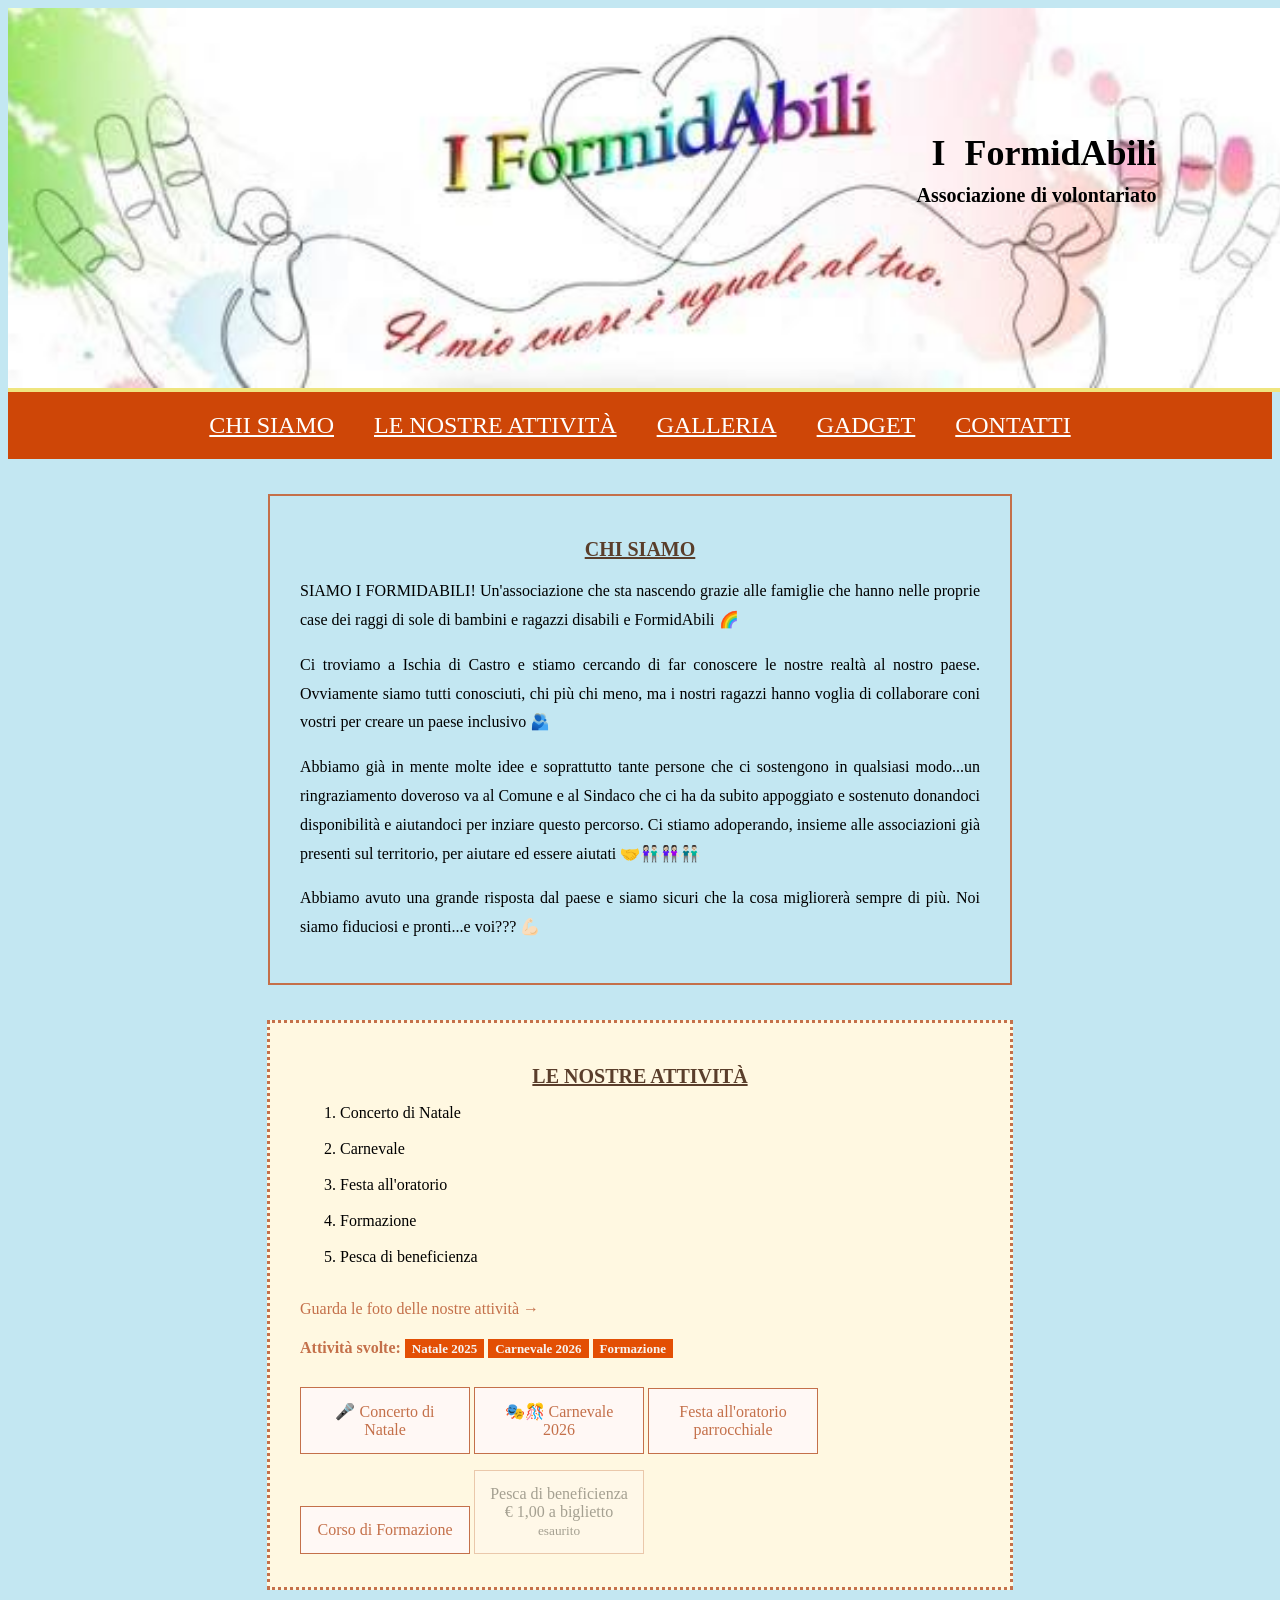
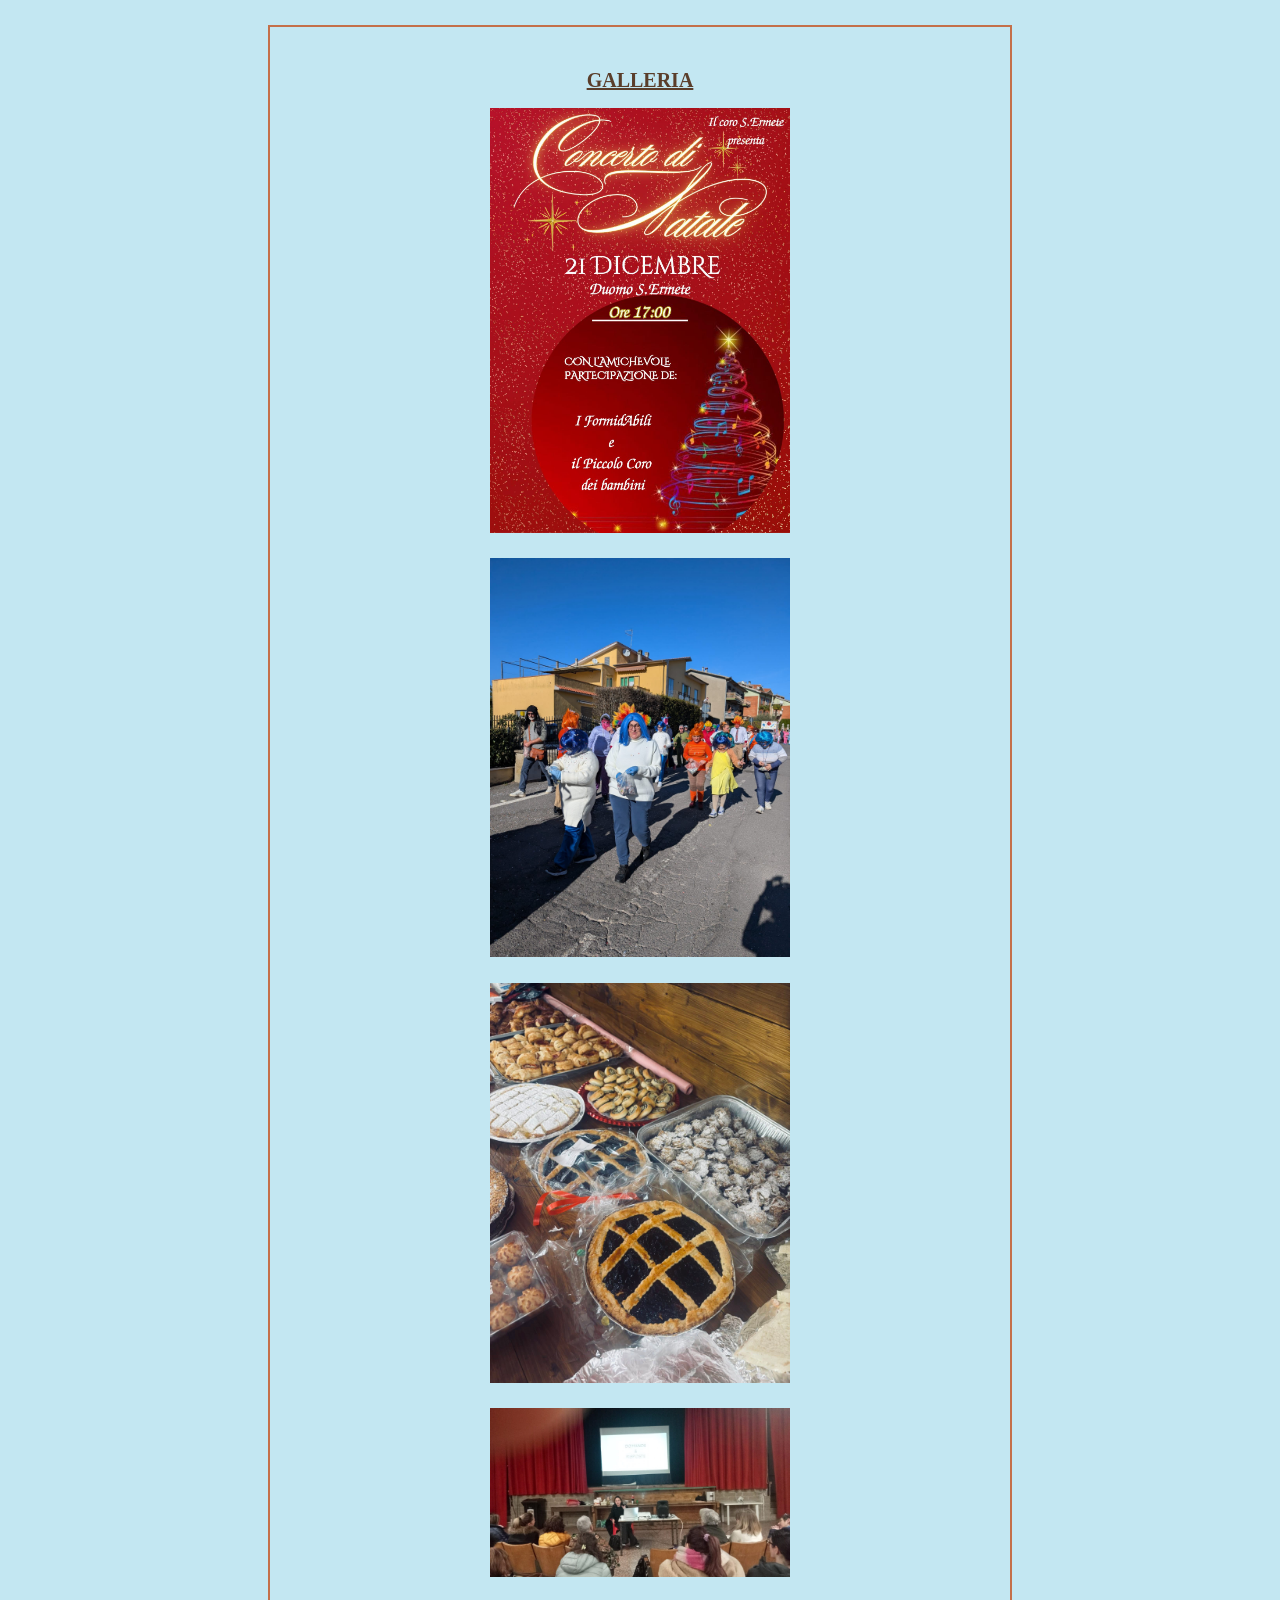
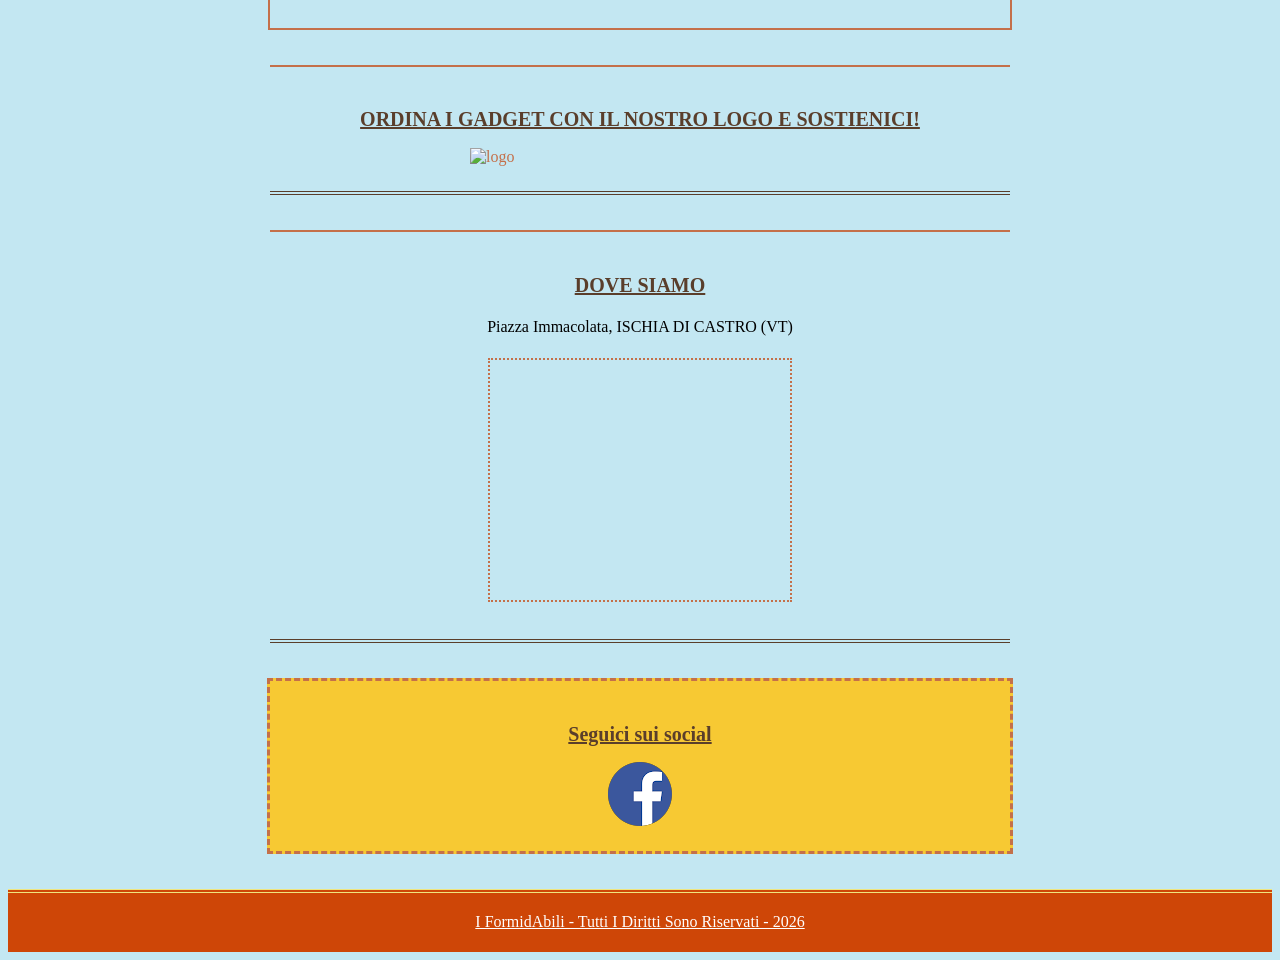
==== index.html @ ad5af563 "Rename 01-FORMIDABILI.html to index.html" ====
<!DOCTYPE html>
<html lang="it">
<head>
<meta charset="UTF-8">
    <meta name="viewport" content="width=device-width, initial-scale=1.0">
    <title>I FormidAbili</title>
    <link rel="stylesheet" href="stile.css">
</head>
<body>

<header id="intestazione">
    <h1>I FormidAbili</h1>
    <h3>Associazione di volontariato</h3>
</header>

<nav id="menu">
<a href="#info">CHI SIAMO</a>
<a href="#attività">LE NOSTRE ATTIVITÀ</a>
<a href="#galleria">GALLERIA</a>
<a href="#sostienici">GADGET</a>
<a href="#contatti">CONTATTI</a>
</nav>

<section id="info">
<h2>CHI SIAMO</h2>
<p>SIAMO I FORMIDABILI! Un'associazione che sta nascendo grazie alle famiglie che hanno nelle proprie case dei raggi di sole di bambini e ragazzi disabili e FormidAbili 🌈</p>
<p>Ci troviamo a Ischia di Castro e stiamo cercando di far conoscere le nostre realtà al nostro paese. Ovviamente siamo tutti conosciuti, chi più chi meno, ma i nostri ragazzi hanno voglia di collaborare coni vostri per creare un paese inclusivo 🫂</p>
<p>Abbiamo già in mente molte idee e soprattutto tante persone che ci sostengono in qualsiasi modo...un ringraziamento doveroso va al Comune e al Sindaco che ci ha da subito appoggiato e sostenuto donandoci disponibilità e aiutandoci per inziare questo percorso. Ci stiamo adoperando, insieme alle associazioni già presenti sul territorio, per aiutare ed essere aiutati 🤝👫🏻👭🏻👬🏻</p>
<p>Abbiamo avuto una grande risposta dal paese e siamo sicuri che la cosa migliorerà sempre di più. Noi siamo fiduciosi e pronti...e voi??? 💪🏻</p>
</section>

<section id="attività">
<h2>LE NOSTRE ATTIVITÀ</h2>
<ol>
<li>Concerto di Natale</li><br>
<li>Carnevale</li><br>
<li>Festa all'oratorio</li><br>
<li>Formazione</li><br>
<li>Pesca di beneficienza</li><br>
</ol>
<a href="#galleria">Guarda le foto delle nostre attività →</a>
<p class="sottotitolo">Attività svolte: <span class="etichetta">Natale 2025</span> <span class="etichetta">Carnevale 2026</span> <span class="etichetta">Formazione</span></p>

<a href="#img1"><div class="scheda">🎤 Concerto di Natale<br></div></a>
<a href="#img2"><div class="scheda">🎭🎊 Carnevale 2026<br></div></a>
<a href="#img3"><div class="scheda">Festa all'oratorio parrocchiale<br></div></a>
<a href="#img4"><div class="scheda">Corso di Formazione<br></div></a>
<div class="scheda esaurito">Pesca di beneficienza<br>€ 1,00 a biglietto<br><small>esaurito</small></div>
</section>

<section id="galleria">
<h2>GALLERIA</h2>
<p><img id="img1" src="concerto.jpg" alt="concerto" width="300"></p>
<p><img id="img2" src="carnevale1.jpg" alt="carnevale1" width="300"></p>
<p><img id="img3" src="festa.jpg" alt="festa" width="300"></p>
<p><img id="img4" src="corso.jpg" alt="corso" width="300"></p>
</section>

<section id="sostienici">
<h2>ORDINA I GADGET CON IL NOSTRO LOGO E SOSTIENICI!</h2>
<a href="02-gadget_FORMIDABILI.html"><img src="logo.jpg" alt="logo">
</img></a>
</section>

<section id="contatti">
<h2>DOVE SIAMO</h2>
<p>Piazza Immacolata, ISCHIA DI CASTRO (VT)</p>
<iframe
src="https://www.openstreetmap.org/export/embed.html?bbox=12.05,42.40,12.15,42.46&layer=mapnik&quot;
width="420" height="240">
</iframe>
</section>

<section id="social">
<h2>Seguici sui social</h2>
<a href="https://www.facebook.com/profile.php?id=61583823790680"><img src="face.png" alt="facebook">
</img></a>
</section>

<footer id="piede">
<p>I FormidAbili - Tutti i diritti sono riservati - 2026</p>
</footer>
</body>
</html>
---- stile.css ----
/* ================================================
   STILE.CSS - Foglio di stile per "I FormidAbili"
   Classe 3TRED  -  Progetto HTML5 e CSS : Sito web per la comunità*/

/* SELETTORE DI TIPO */
body {
background-color: #c3e7f2;
font-family: Georgia, serif;
}
/* ID */
#intestazione {
background-image: url(FORMIDABILI.jpg);
background-size: cover;
background-position: center;
height: 180px;
width: 79%;
background-color: #ee9162;
padding: 100px 150px;
border-bottom: 4px solid #efe57f;
}

#intestazione h1 {
color: black;
font-size: 36px;
text-align: right;
margin: 0;;
}

#intestazione h3 {
color: black;
font-size: 20px;
text-align: right;
margin: 0;
}

#menu {
background-color: #ce4607;
padding: 20px;
text-align: center;
}


#menu a {
color: white;
padding: 12px 18px;
text-decoration: underline;
font-size: 24px;
}

#menu a:hover {
background-color: #eecbbb;
color: white;
}

h1 {
font-size: 36px;
font-weight: bold;
font-style: normal;
font-variant: normal;
text-align: center;
text-transform: none;
text-decoration: none;
letter-spacing: normal;
word-spacing: 10px;
color: #5a3e2b;
margin: 0;
padding: 24px 0 10px 0; /* top, right, bottom, left */
}

h2 {
font-size: 20px;
font-weight: bold;
text-align: center;
text-decoration: underline;
text-transform: none;
color: #5a3e2b;
}

p {
font-size: 16px;
line-height: 1.8;
text-align: justify;
}

ul {
list-style-type: disc;
}

ol {
list-style-type: decimal;
}

/* PSEUDO-CLASSI LINK */
a:link { color: #c4704a; text-decoration: none; }
a:visited { color: #8b5a3c; }
a:hover { color: #ff6600; font-weight: bold; }

#info {
width: 680px;
padding: 25px 30px;
border: 2px solid #c4704a;
margin: 35px auto;
}

#attività {
width: 680px;
padding: 25px 30px;
border: 3px dotted #c4704a;
margin: 0 auto 35px auto;
background-color: #fff8e1;
background-image: url("https://www.transparenttextures.com/patterns/flowers.png&quot;");
}

#galleria {
width: 680px;
padding: 25px 30px;
border: 2px solid #c4704a;
margin: 35px auto;
}

#galleria p {
text-align: center;
}

#contatti {
width: 680px;
margin: 0 auto 35px auto;
padding: 25px 30px;
border-top: 2px solid #c4704a;
border-bottom: 4px double #5a3e2b;
}

#contatti p {
text-align: center;
}

#sostienici {
width: 680px;
margin: 0 auto 35px auto;
padding: 25px 30px;
border-top: 2px solid #c4704a;
border-bottom: 4px double #5a3e2b;
}

#sostienici img {
display: block;
margin: 0 auto;
max-width: 50%;
height: auto;
}

#social {
width: 680px;
padding: 25px 30px;
border: 3px dashed #c4704a;
margin: 0 auto 35px auto;
background-color: #f7c933;
}

#social img {
display: block;
margin: 0 auto;
max-width: 30%;
height: auto;
}

#piede {
background-color: #ce4607;
padding: 15px 30px;
border-top: 4px double #efe57f;
}

#piede p {
color: white;
text-align: center;
text-decoration: underline;
text-transform: capitalize;
margin: 0;
}

iframe {
border: 2px dotted #c4704a;
display: block;
margin: 12px auto;
}

/* CLASSE */
.sottotitolo {
color: #c4704a;
font-weight: bold;
}

.scheda {
display: inline-block;
width: 140px;
padding: 14px;
border: 1px solid #c4704a;
margin: 8px auto;
text-align: center;
background-color: #fff8f5;
cursor: pointer;
}

.esaurito {
opacity: 0.35;
cursor: not-allowed;
}

.etichetta {
display: inline;
background-color: #e34f04;
padding: 2px 7px;
font-size: 13px;
color: #f6f5f4;
}

.badge {
position: relative;
top: -6px;
left: 4px;
background-color: #ff6600;
color: white;
font-size: 11px;
padding: 2px 6px;
display: inline-block;
font-weight: bold;
}
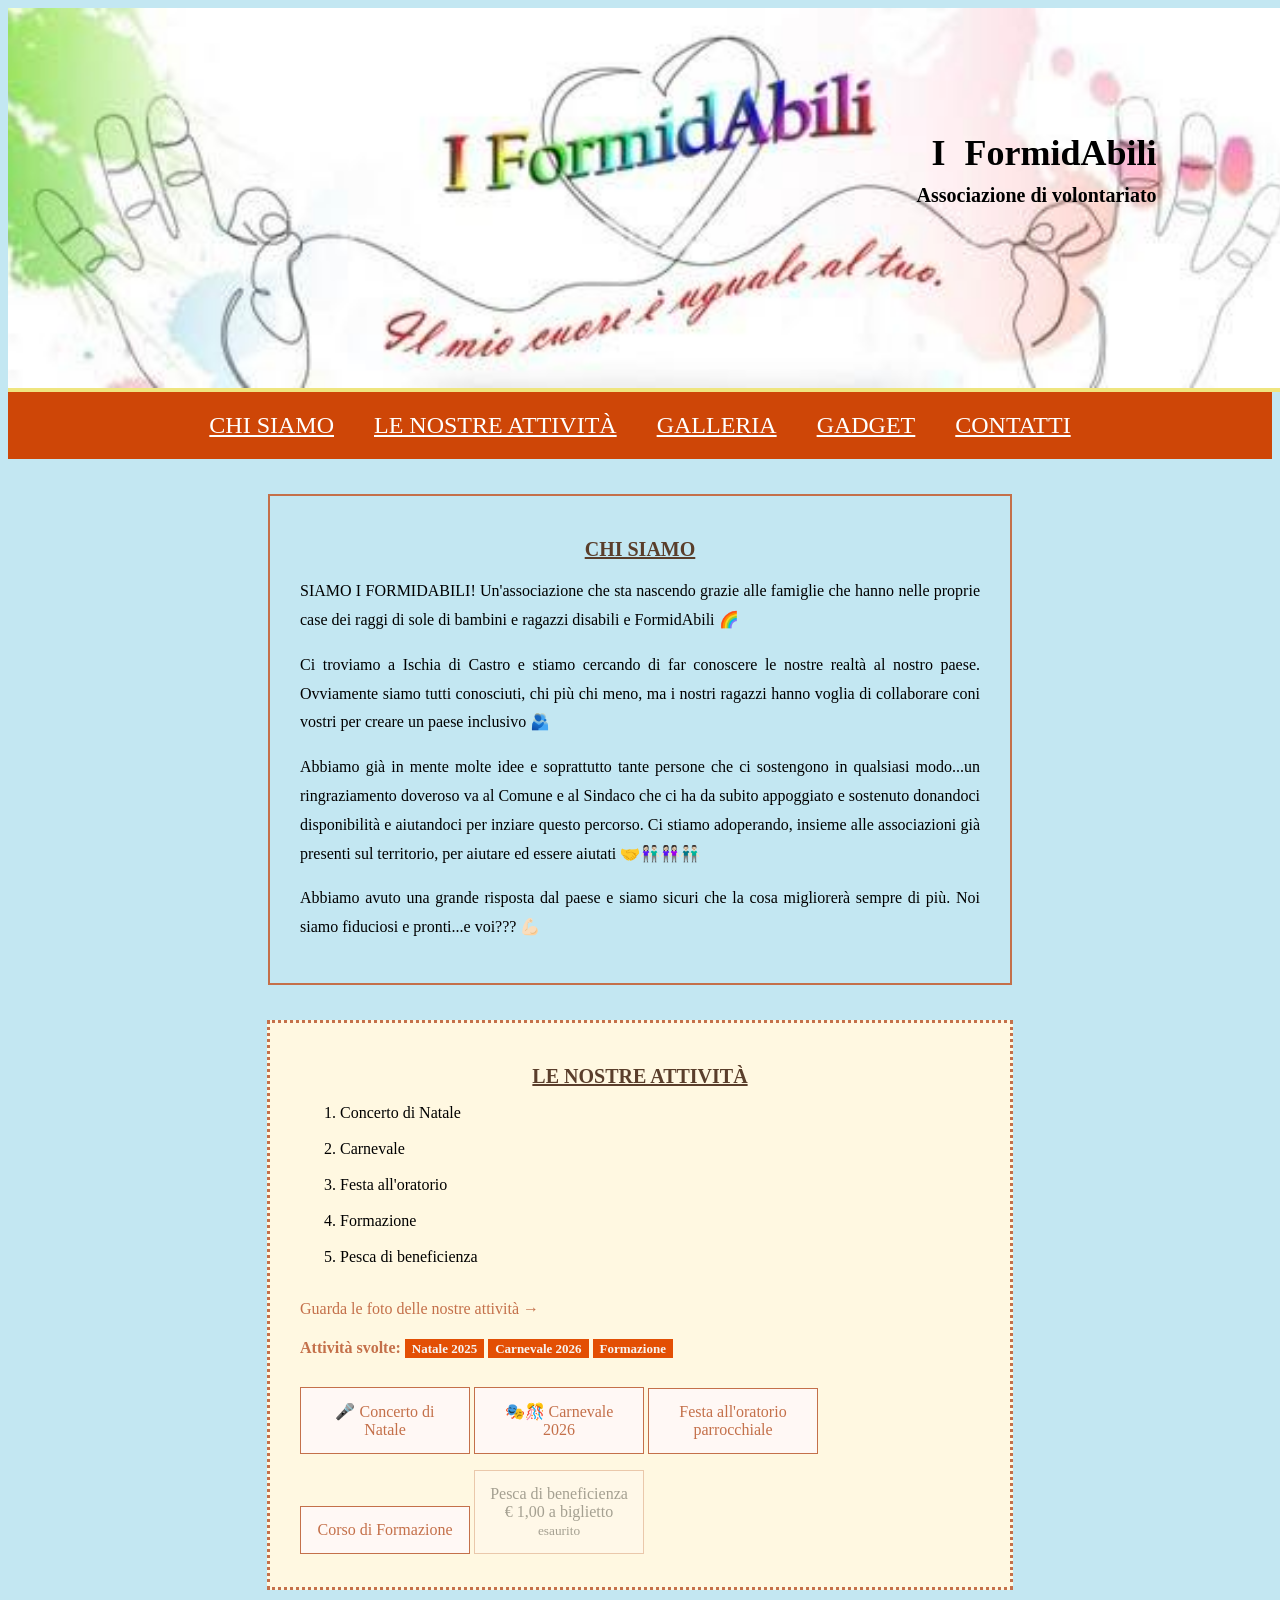
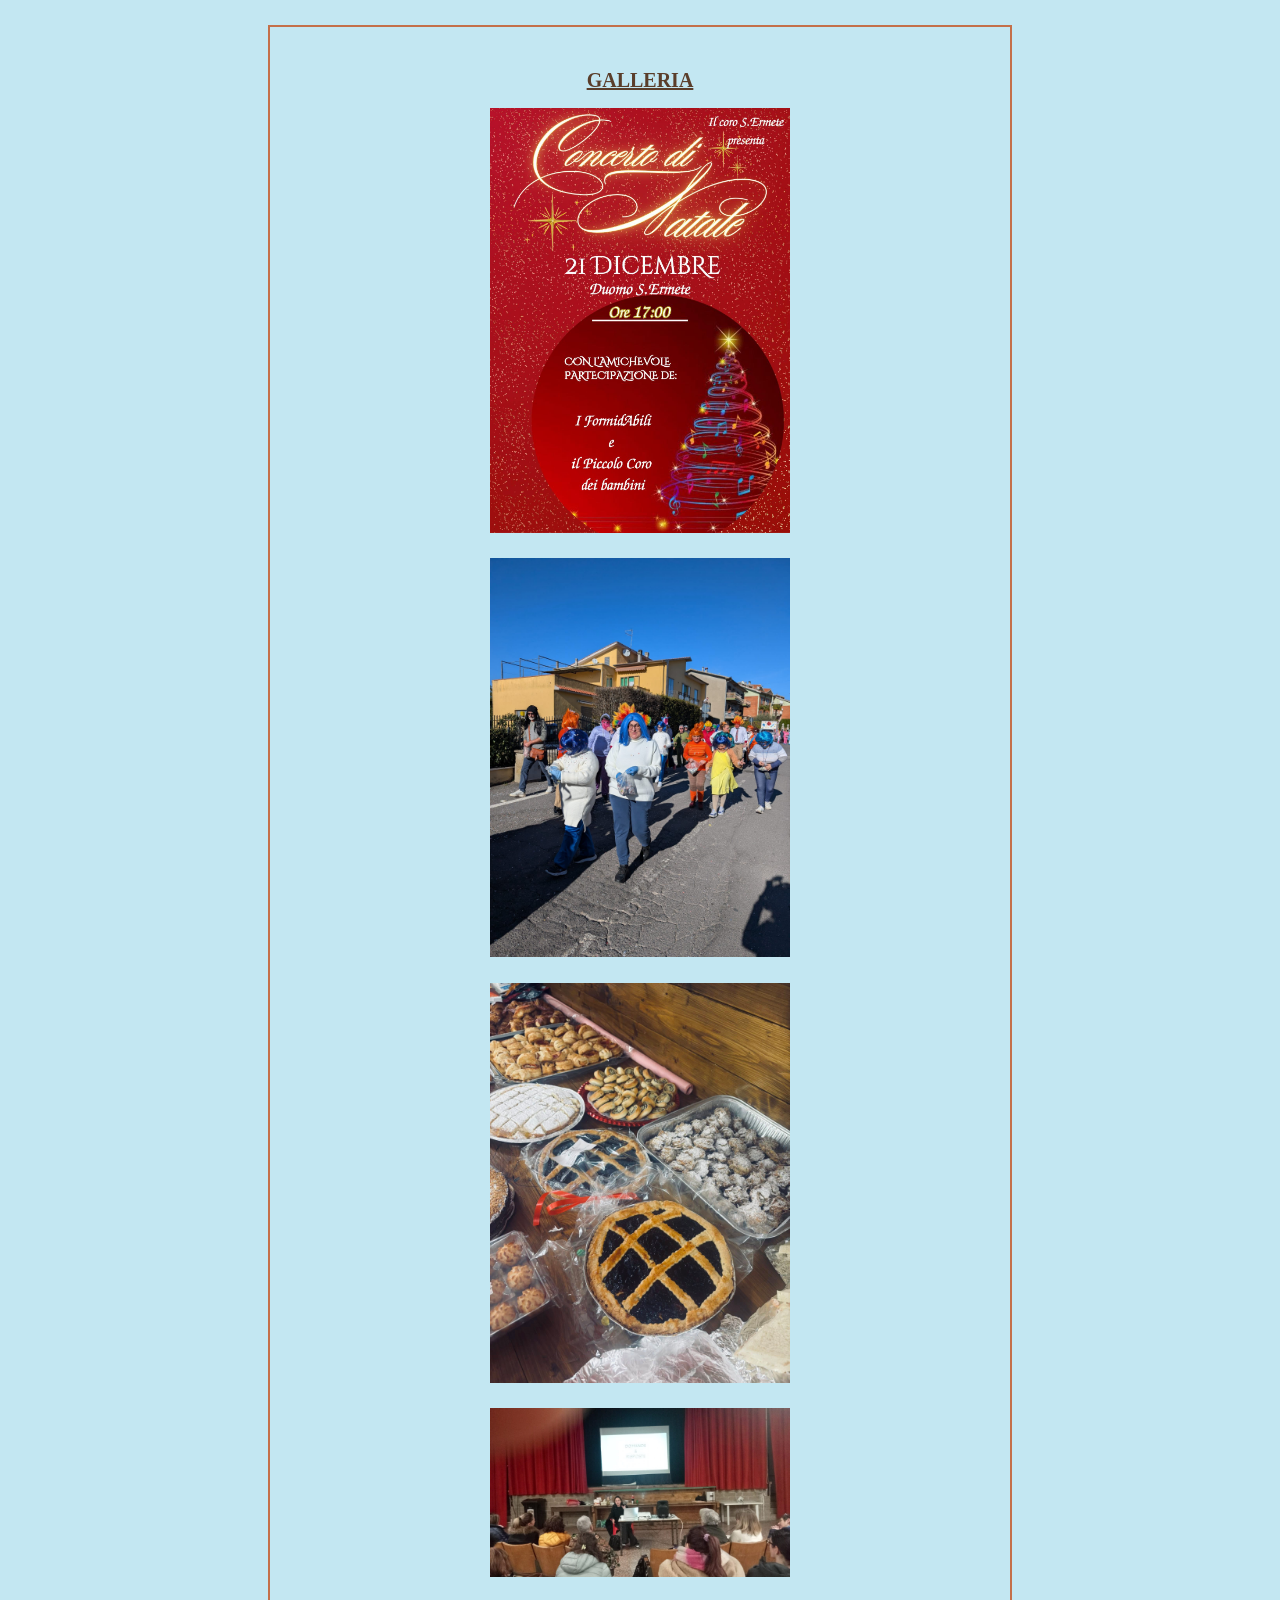
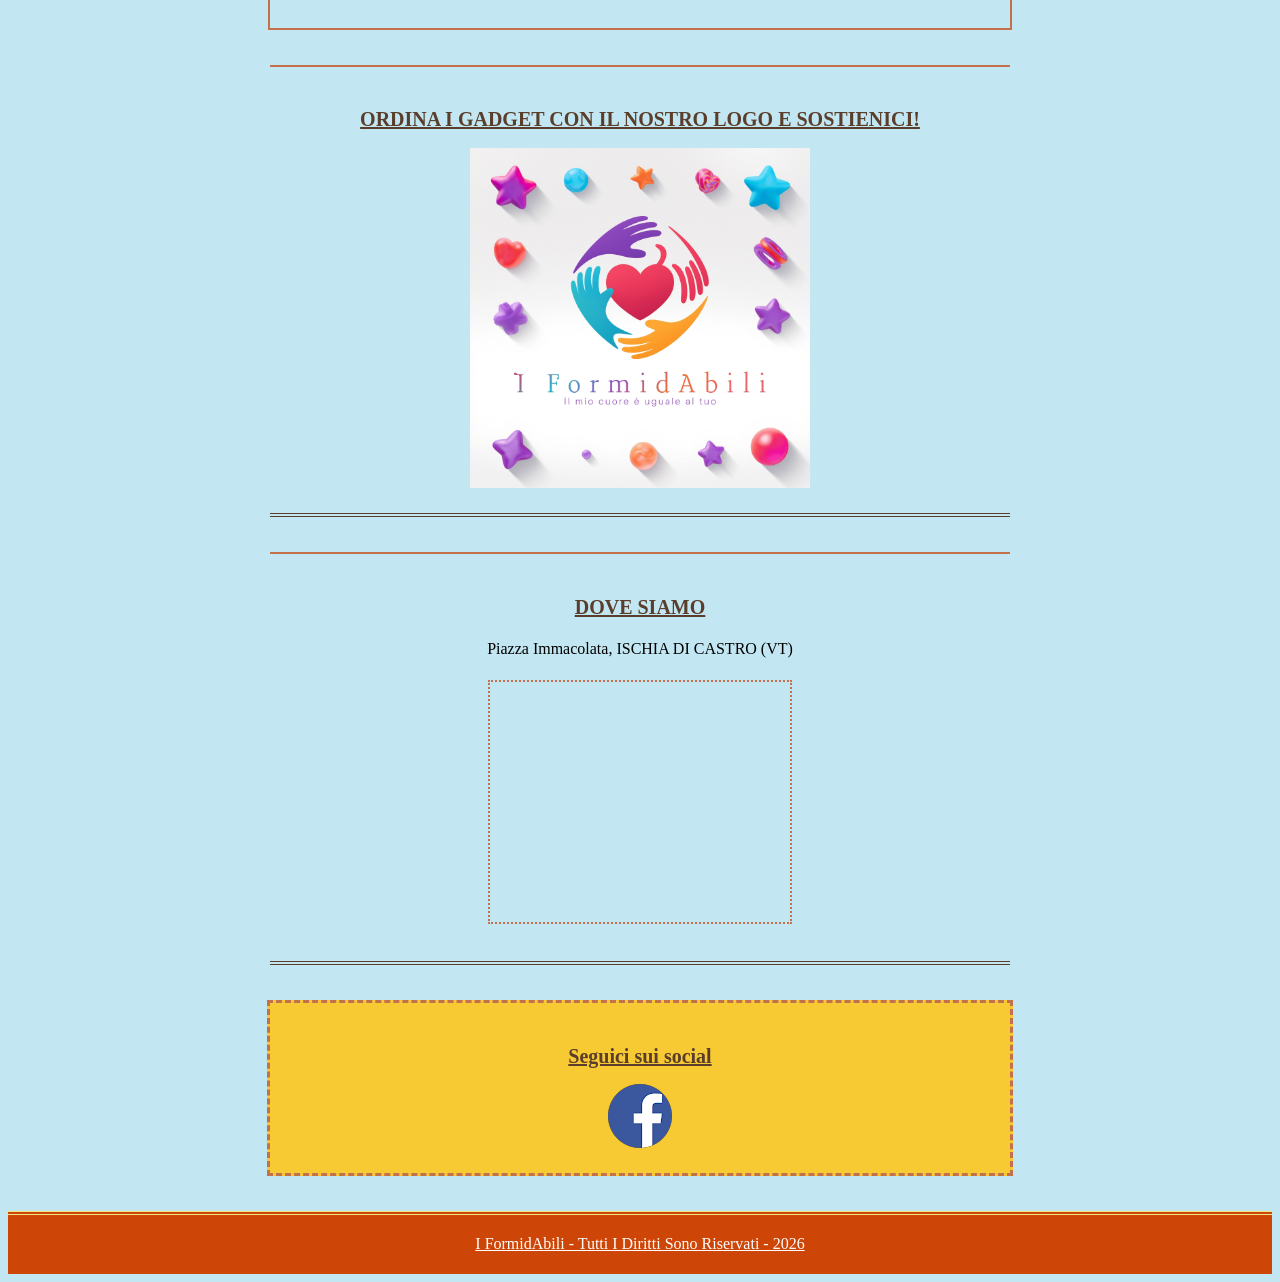
==== commit c56111c1: "Update index.html" ====
--- a/index.html
+++ b/index.html
@@ -58,7 +58,7 @@
 
 <section id="sostienici">
 <h2>ORDINA I GADGET CON IL NOSTRO LOGO E SOSTIENICI!</h2>
-<a href="02-gadget_FORMIDABILI.html"><img src="logo.jpg" alt="logo">
+<a href="02-gadget_FORMIDABILI.html"><img src="LOGO.jpg" alt="logo">
 </img></a>
 </section>
 
